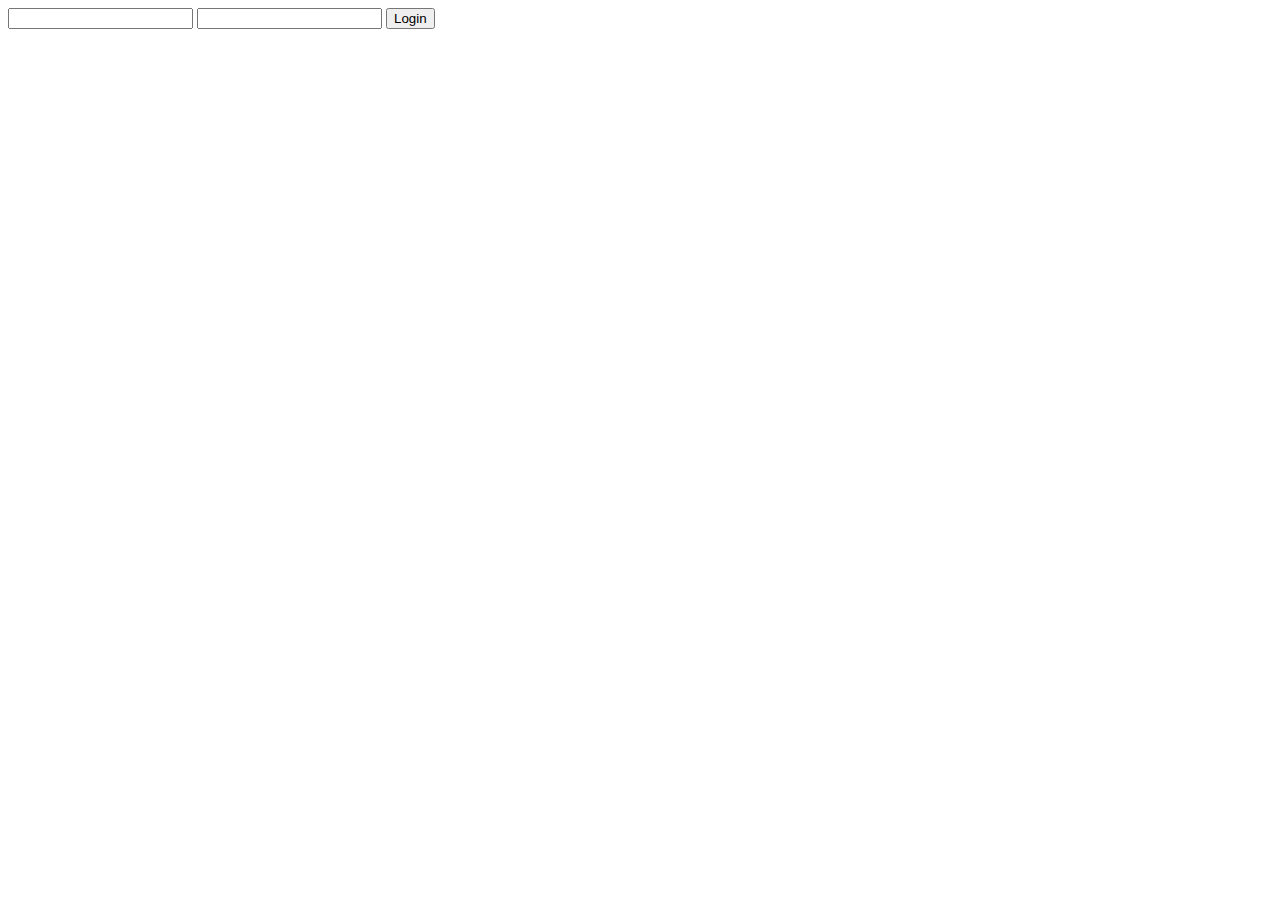
==== index.html @ af3da6c1 "Deploying to gh-pages from @ uspenofilm/practice-js-vite@0440cd94dbc289dfc33d1e449217da56579b4cbc 🚀" ====
<!DOCTYPE html>
<html lang="en">
  <head>
    <meta charset="UTF-8" />
    <link rel="icon" type="image/svg+xml" href="/practice-js-vite/favicon.svg" />
    <meta name="viewport" content="width=device-width, initial-scale=1.0" />
    <title>Vanilla App Template</title>
    
    <script type="module" crossorigin src="/practice-js-vite/commonHelpers.js"></script>
    <link rel="stylesheet" href="/practice-js-vite/assets/index-402e7389.css">
  </head>
  <body>
    <form class="login-form" id="login-form">
      <input class="login-input" type="email" name="email" />
      <input class="login-input" type="password" name="password" />
      <button class="login-btn" name="button" type="submit">Login</button>
    </form>
    
  </body>
</html>
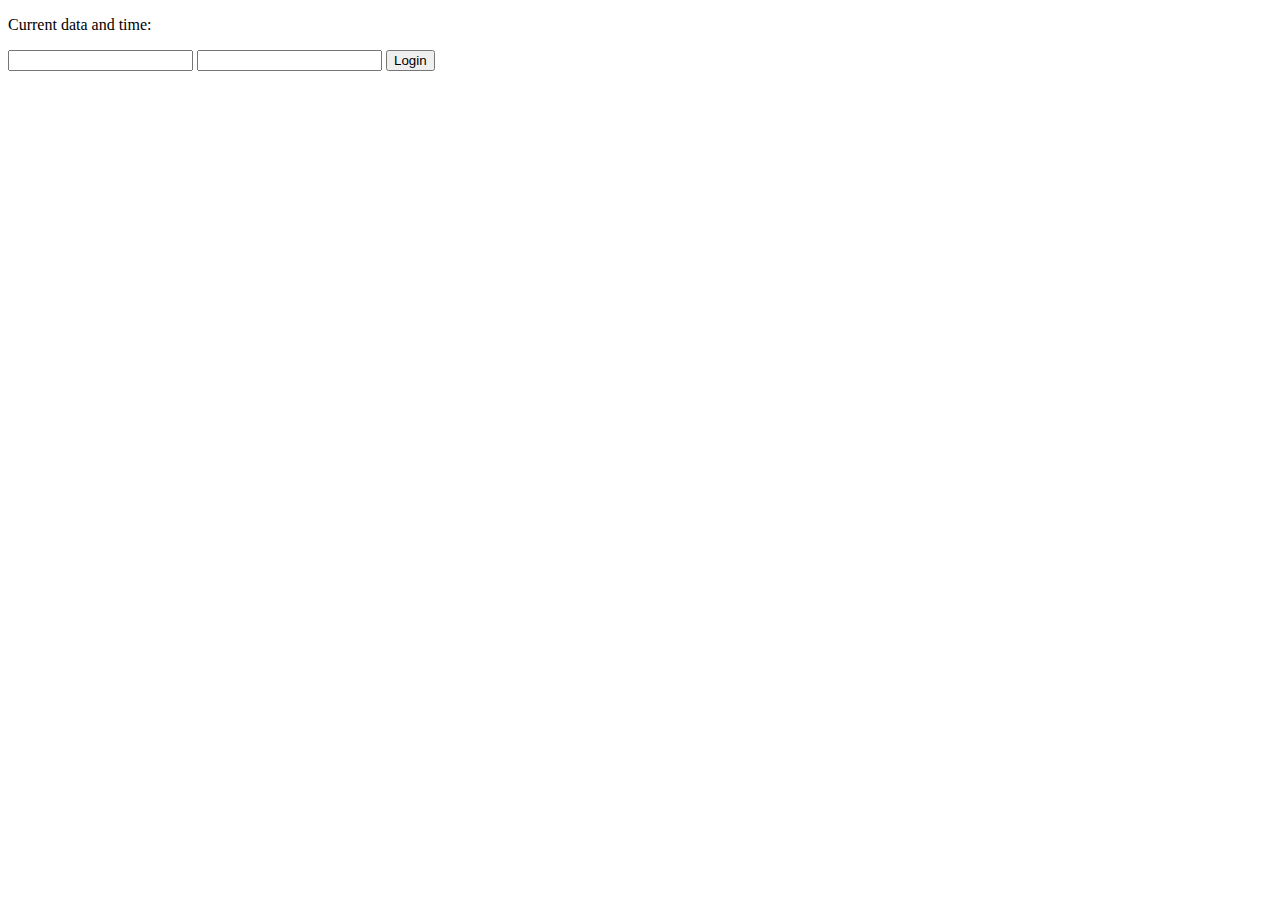
==== commit e672a4c9: "Deploying to gh-pages from @ uspenofilm/practice-js-vite@1da3eaf743f35469e429954cfcb859c9c535fa48 🚀" ====
--- a/index.html
+++ b/index.html
@@ -7,9 +7,12 @@
     <title>Vanilla App Template</title>
     
     <script type="module" crossorigin src="/practice-js-vite/commonHelpers.js"></script>
+    <link rel="modulepreload" crossorigin href="/practice-js-vite/assets/vendor-ad859c2f.js">
+    <link rel="stylesheet" href="/practice-js-vite/assets/vendor-e5212ee8.css">
     <link rel="stylesheet" href="/practice-js-vite/assets/index-402e7389.css">
   </head>
   <body>
+    <p class="date">Current data and time: <span></span></p>
     <form class="login-form" id="login-form">
       <input class="login-input" type="email" name="email" />
       <input class="login-input" type="password" name="password" />
